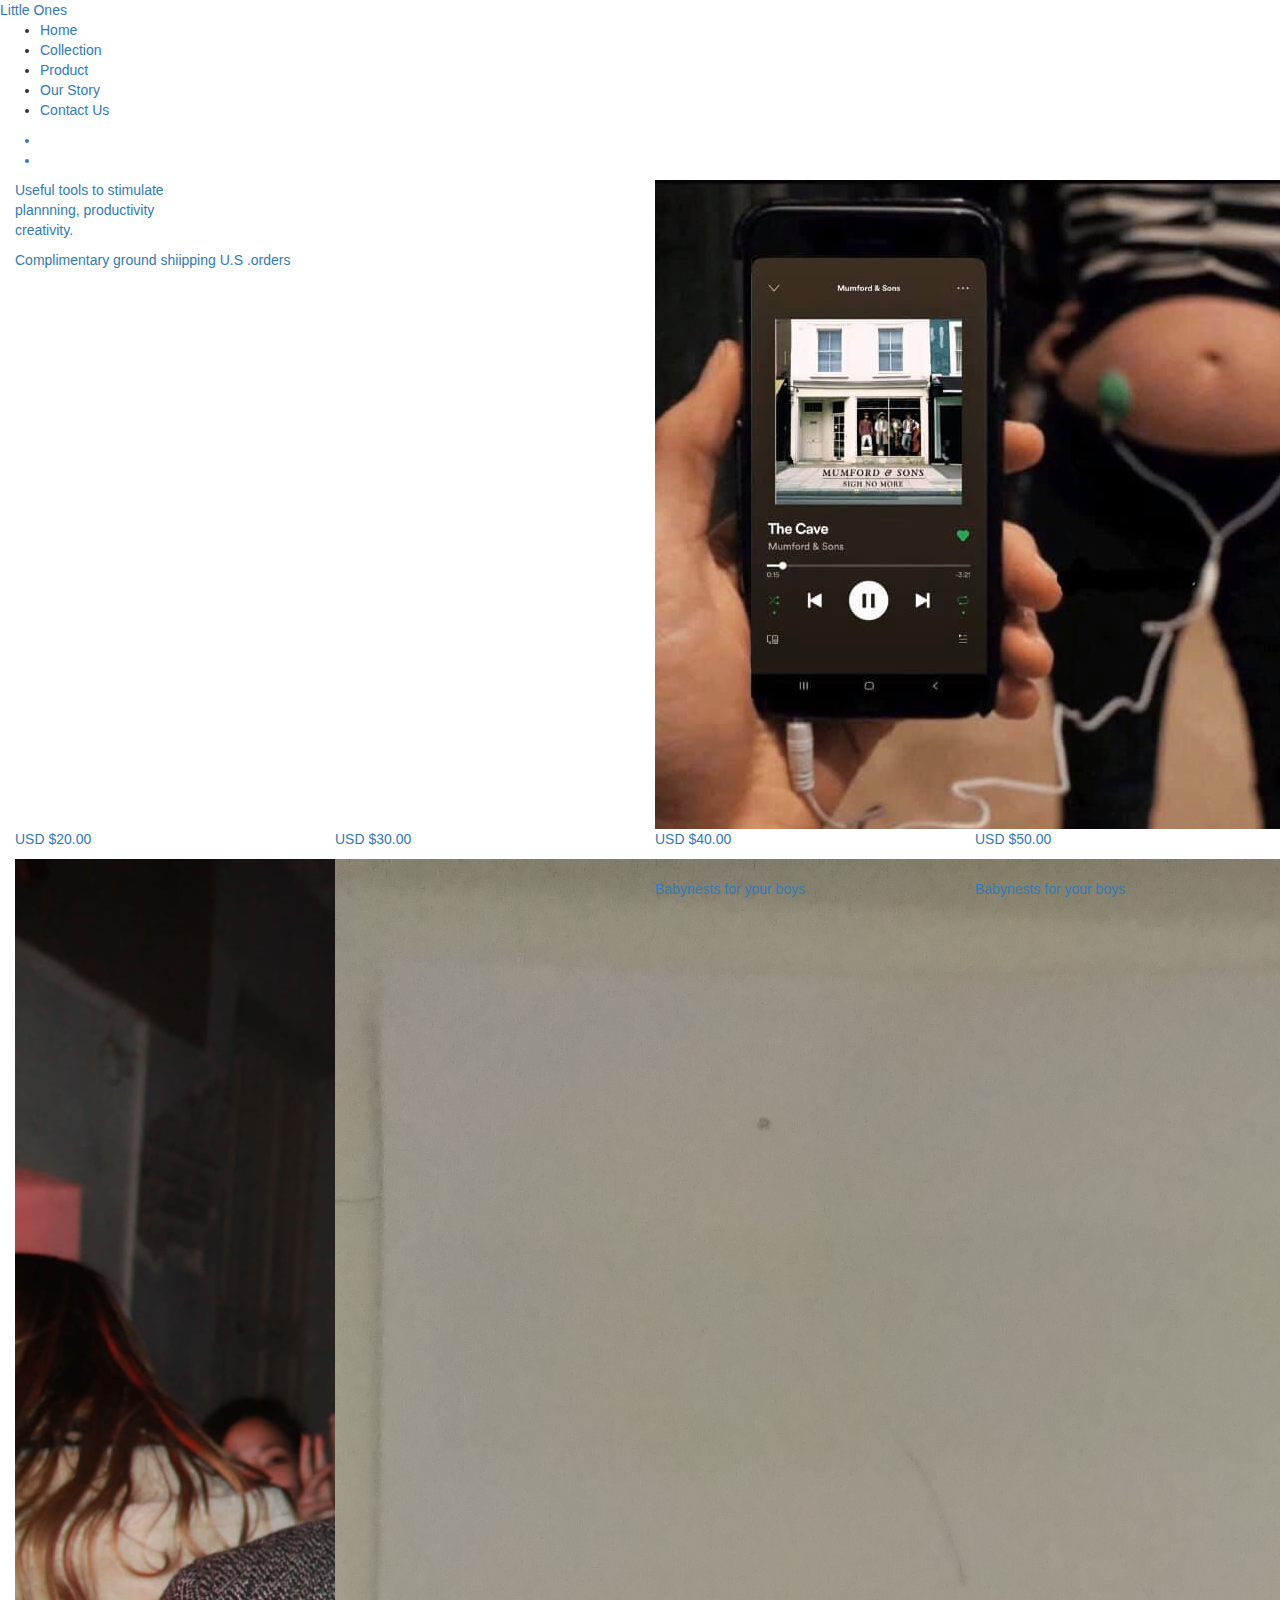
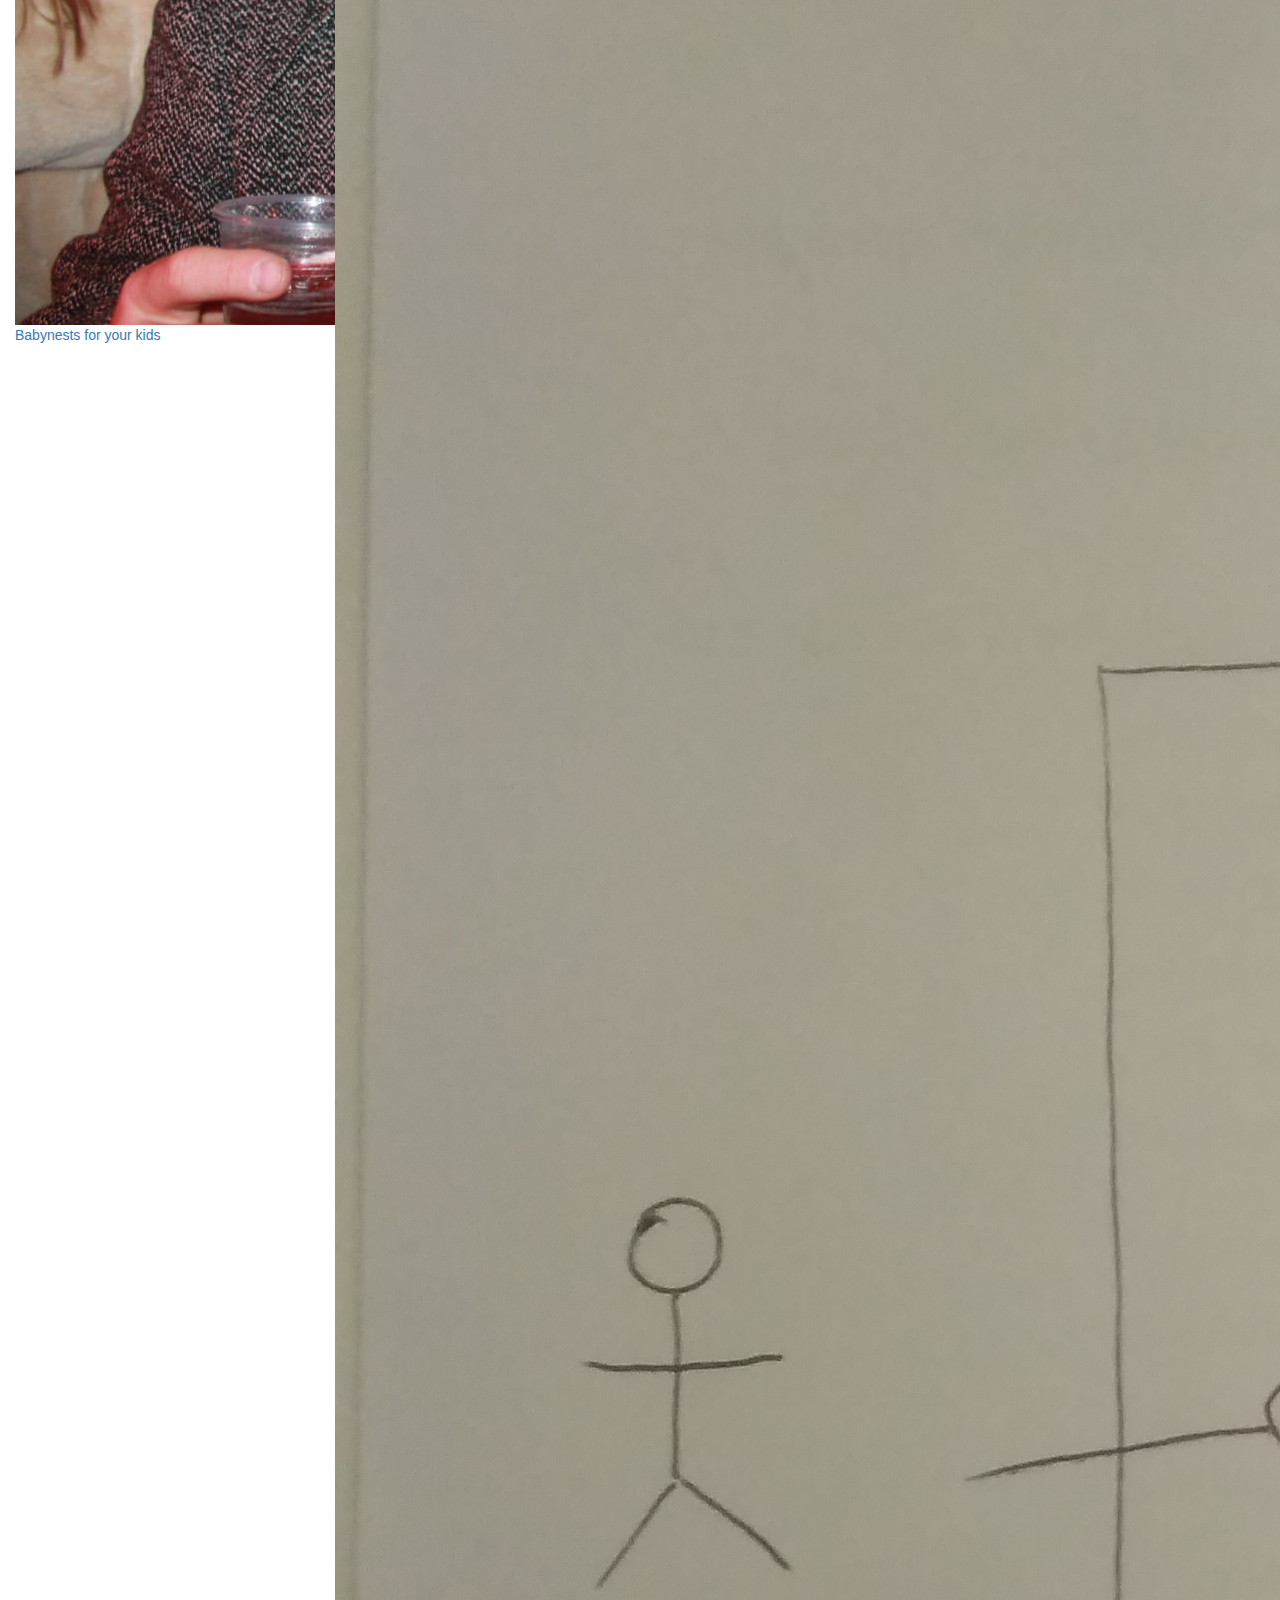
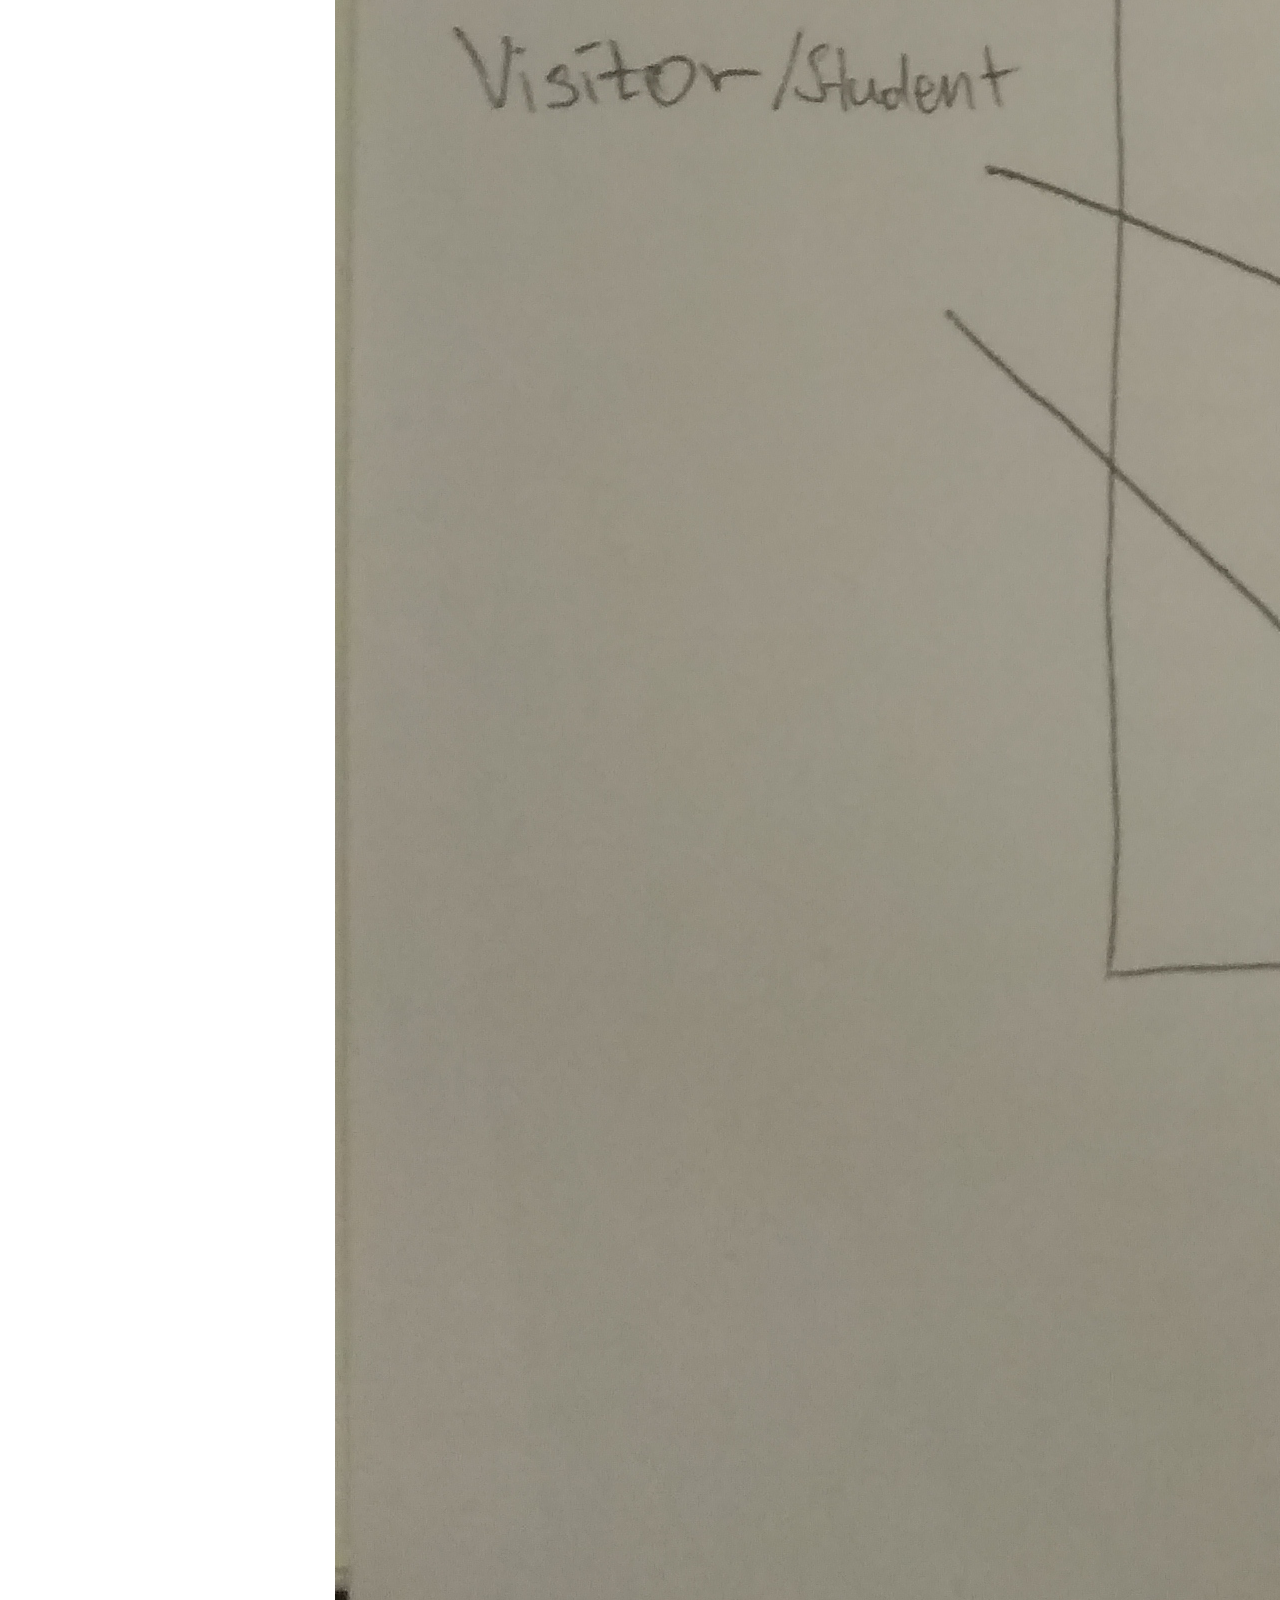
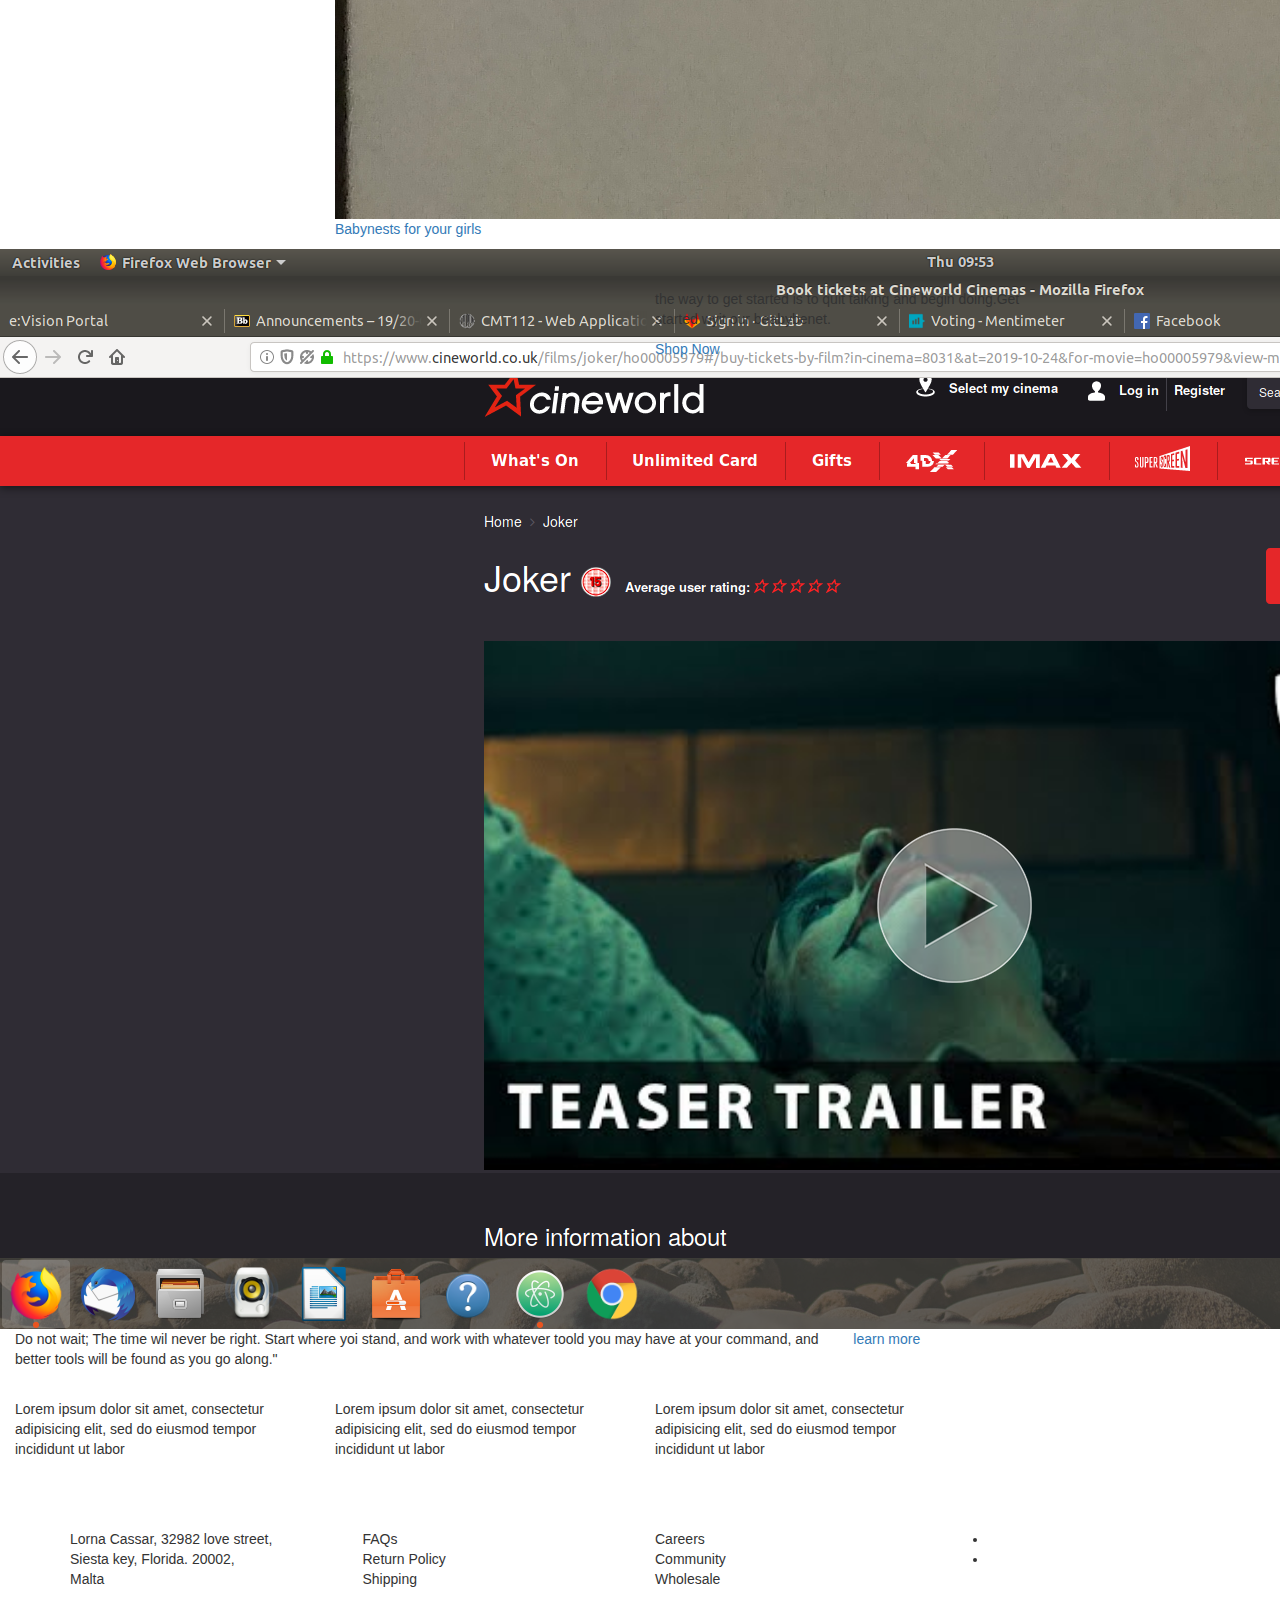
==== index.html @ 4cb98362 "lorna" ====
<!DOCTYPE html>
<html lang="en" dir="ltr">

<head>
    <link rel="stylesheet" href="animate.css">
    <link rel="stylesheet" href="styles2.css">
    <link rel="stylesheet" href="https://maxcdn.bootstrapcdn.com/font-awesome/4.7.0/css/font-awesome.min.css">
    <link rel="stylesheet" href="https://maxcdn.bootstrapcdn.com/bootstrap/3.4.1/css/bootstrap.min.css">
    <script src="https://maxcdn.bootstrapcdn.com/bootstrap/3.4.1/js/bootstrap.min.js"></script>
    <script src="js/wow.min.js"></script>
    <script href="bootstrap.min.css"></script>
    <meta name="viewport" content="initial-scale=1">
    <meta charset="utf-8">
    <title>SHOPATLITTLEONES</title>
</head>

<body>
    <div class="my-container">

        <!--Navigation starts here-->
        <div class="nav">
            <div class="menu-open">
                <ion-icon name="menu"></ion-icon>
            </div>
            <div class="brand">
                <span><a href="index.html">Little Ones</a></span>
            </div>
            <div class="cart">
                <ion-icon name="cart"></ion-icon>
            </div>
            <div class="menu">
                <div class="menu-close">
                    <ion-icon name="close"></ion-icon>
                </div>
                <ul>
                    <li><a href="index.html">Home</li>
                    <li><a href="shop.html">Collection</li>
                    <li><a href="product.html">Product</li>
                    <li><a href="about.html">Our Story</li>
                    <li><a href="contact.html">Contact Us</li>
                </ul>
                <div class="media-menu">
                    <ul>
                        <li>
                            <ion-icon name="logo-facebook">
                        </li>
                        <li>
                            <ion-icon name="logo-instagram">
                        </li>
                    </ul>

                </div>
            </div>
        </div>

        <!-- Navigation ends here -->

        <!-- Hero section starts -->
        <div class="hero-section">
            <div class="container-fluid">
                <div class="row">
                    <div class="col-lg-6 hero-left">
                        <div class="tagline">
                            <p>Useful tools to stimulate <br>
                                plannning, productivity <br>
                                creativity.</p>
                        </div>
                        <div class="shipping">
                            <p>Complimentary ground shiipping
                                U.S .orders</p>
                        </div>
                    </div>
                    <div class="col-lg-6 hero-right">
                        <div class="hero-image">
                            <img src="pictures/hero.jpg" class="img" alt="">
                        </div>

                    </div>
                </div>
            </div>
        </div>
        <!-- Hero section ends here-->

        <!-- product list -->
        <div class="section prod-list">
            <div class="container-fluid">
                <div class="row some-cards">
                    <div class="col-lg-3 prod">
                        <a href="product.html">
                            <p id="price">USD $20.00</p>
                            <img src="pictures/1.jpg" alt="">
                            <p id="prod-desc">Babynests for your kids
                            </p>
                        </a>
                    </div>
                    <div class="col-lg-3 prod">
                        <a href="product.html">
                            <p id="price">USD $30.00</p>
                            <img src="pictures/2.jpg" alt="">
                            <p id="prod-desc">Babynests for your girls
                            </p>
                        </a>
                    </div>
                    <div class="col-lg-3 prod">
                        <a href="product.html">
                            <p id="price">USD $40.00</p>
                            <img src="pictures/3.jpg" alt="">
                            <p id="prod-desc">Babynests for your boys
                            </p>
                        </a>
                    </div>
                    <div class="col-lg-3 prod">
                        <a href="product.html">
                            <p id="price">USD $50.00</p>
                            <img src="pictures/4.jpg" alt="">
                            <p id="prod-desc">Babynests for your boys
                            </p>
                        </a>
                    </div>
                </div>

            </div>

            <!-- product list ends here-->
            <!-- banner section starts here-->
            <div class="row prod-sec">
                <div class="col-lg-6 prod-img">
                    <img src="pictures/single-prod.jpg" alt="">
                </div>

                <div class="col-lg-4 prod-desc">
                    <br><br>
                    <p>the way to get started is to quit talking
                        and begin doing.Get started wyit our beabybenet.</p>
                    <div class="link">
                        <a href="shop.html">Shop Now <ion-icon name="arrow-round-forward"></ion-icon></a>

                    </div>
                </div>
            </div>

            <!--banner section ends here-->
            <!-- categories section start here-->
            <div class="container-fluid">
                <div class="row section shop">
                    <div class="col-lg-8">
                        <p>Do not wait; The time wil never be right.
                            Start where yoi stand, and work with whatever
                            toold you may have at your command, and better
                            tools will be found as you go along."</p>
                    </div>
                    <div class="link">
                        <a href="shop.html">learn more <ion-icon name="arrow-round-forward"></ion-icon></a>
                    </div>

                </div>
            </div>

            <div class="container-fluid">
                <div class="row some-cards">
                    <div class="col-lg-3 prod">
                        <img src="pictures/prod-01.jpg" alt="">
                        <p id="prod-desc">
                            Lorem ipsum dolor sit amet, consectetur
                            adipisicing elit, sed do eiusmod
                            tempor incididunt ut labor
                        </p>

                    </div>

                    <div class="col-lg-3 prod">
                        <img src="pictures/prod-02.jpg" alt="">
                        <p id="prod-desc">
                            Lorem ipsum dolor sit amet, consectetur
                            adipisicing elit, sed do eiusmod
                            tempor incididunt ut labor
                        </p>

                    </div>

                    <div class="col-lg-3 prod">
                        <img src="pictures/prod-03.jpg" alt="">
                        <p id="prod-desc">
                            Lorem ipsum dolor sit amet, consectetur
                            adipisicing elit, sed do eiusmod
                            tempor incididunt ut labor
                        </p>

                    </div>

                </div>

            </div>
            <!-- categories section ends here-->
            <br><br><br>
            <!-- footer starts here-->
            <div class="container-fluid footer">
                <div class="section container">
                    <footer>
                        <div class="row">
                            <div class="col-lg-3 block">
                                <p>Lorna Cassar, 32982 love street,
                                    <br>
                                    Siesta key, Florida. 20002,
                                    <br>
                                    Malta</p>
                            </div>
                            <div class="col-lg-3 block">
                                <p>FAQs
                                    <br>
                                    Return Policy
                                    <br>
                                    Shipping</p>
                            </div>
                            <div class="col-lg-3 block">
                                <p>Careers
                                    <br>
                                    Community
                                    <br>
                                    Wholesale</p>
                            </div>
                            <div class="col-lg-3 block">
                                <div class="media">
                                    <ul>
                                        <li>
                                            <ion-icon name="logo-facebook">
                                        </li>
                                        <li>
                                            <ion-icon name="logo-instagram">
                                        </li>
                                    </ul>

                                </div>
                            </div>
                        </div>
                    </footer>

                </div>

            </div>

            <!-- footer ends here-->

        </div>
    </div>

    <script src="app.js" type="text/javascript"></script>
    <script src="https://unpkg.com/ionicons@4.4.2/dist/ionicons.js"></script>

    </script>
</body>

</html>
---- styles2.css ----
html, body {
    margin: 0;
    padding: 0;
    width: 100%;
    height: 100%;
    font-family: "Larsseit";
    font-weight: lighter;
    

}
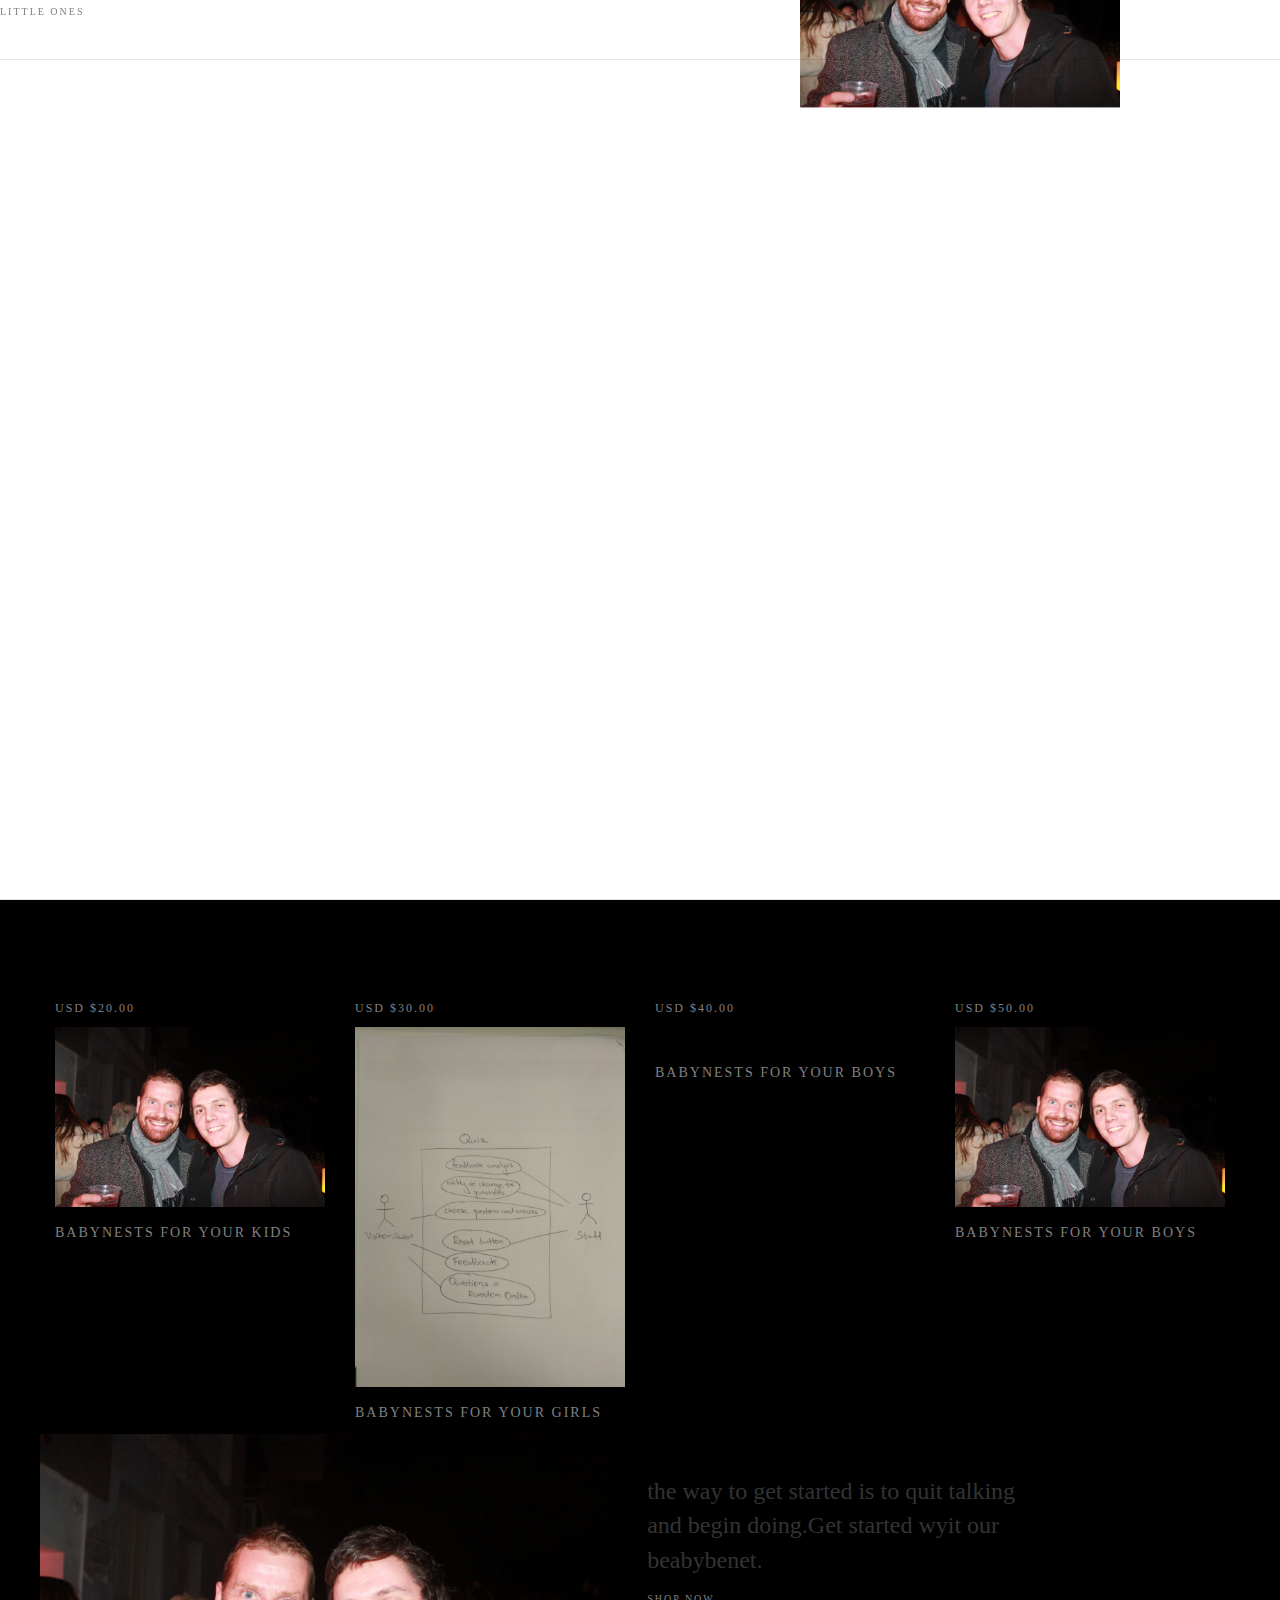
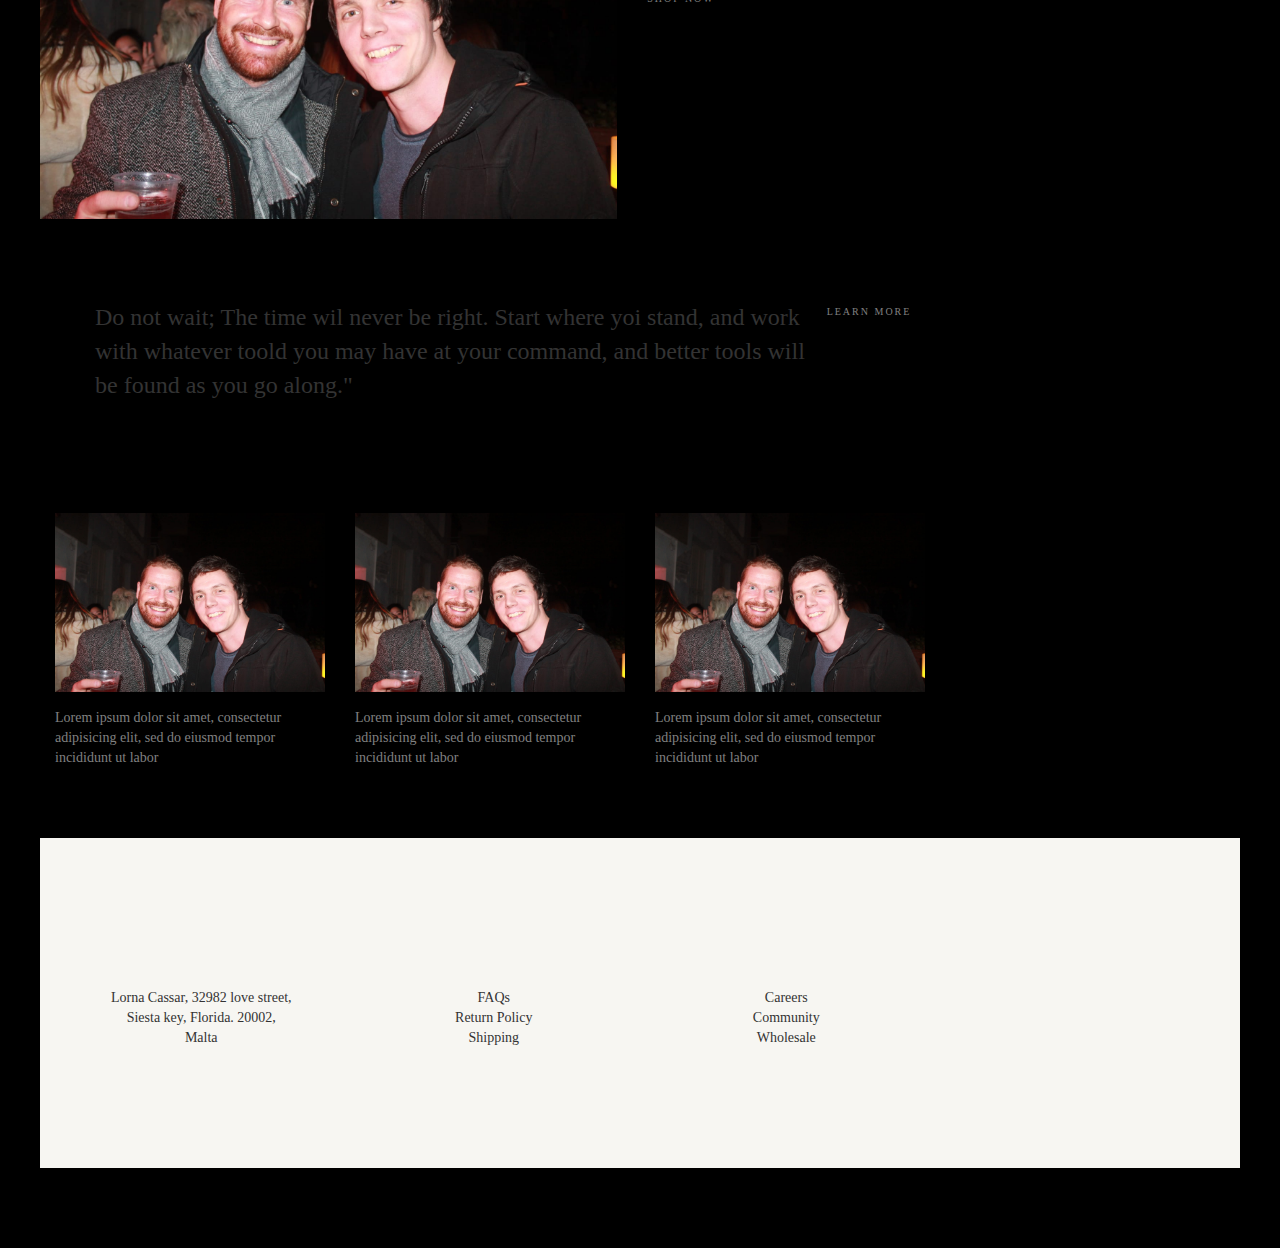
==== commit ce7aac7a: "almost" ====
--- a/index.html
+++ b/index.html
@@ -6,8 +6,8 @@
     <link rel="stylesheet" href="styles2.css">
     <link rel="stylesheet" href="https://maxcdn.bootstrapcdn.com/font-awesome/4.7.0/css/font-awesome.min.css">
     <link rel="stylesheet" href="https://maxcdn.bootstrapcdn.com/bootstrap/3.4.1/css/bootstrap.min.css">
+    <script src="https://code.jquery.com/jquery-3.4.1.js"></script>
     <script src="https://maxcdn.bootstrapcdn.com/bootstrap/3.4.1/js/bootstrap.min.js"></script>
-    <script src="js/wow.min.js"></script>
     <script href="bootstrap.min.css"></script>
     <meta name="viewport" content="initial-scale=1">
     <meta charset="utf-8">
@@ -244,10 +244,42 @@
         </div>
     </div>
 
-    <script src="app.js" type="text/javascript"></script>
+    <script type="text/javascript">
+
+        $(function() {
+            $(document).scroll(function() {
+                    var $nav = $(".nav");
+                    $nav.toggleClass('scrolled', $(this).scrollTop() >
+                        $nav.height());
+
+                )
+            })
+        })
+
+    // Toggle menu //
+    var t1 = new Timeline({paused: true});
+    t1.to(".menu", 0.5, {
+        left: "0%",
+        ease: Power2.easInOut
+    });
+
+    t1.reverse();
+    $(document).on("click", ".menu-open", function(){
+        t1.reversed(!t1.reversed());
+    });
+    $(document).on("click", ".menu-close", function(){
+        t1.reversed(!t1.reversed());
+    });
+
+    </script>
     <script src="https://unpkg.com/ionicons@4.4.2/dist/ionicons.js"></script>
 
     </script>
+
+    <script src="js/wow.min.js"></script>
+              <script>
+              new WOW().init();
+              </script>
 </body>
 
 </html>
--- a/styles2.css
+++ b/styles2.css
@@ -5,6 +5,275 @@
     height: 100%;
     font-family: "Larsseit";
     font-weight: lighter;
-    
-
-}
+    background: black;
+}
+
+/* Navigation bar */
+.nav {
+    z-index: 1;
+    position: fixed;
+    width: 100%;
+    height: 60px;
+    border-bottom: 1px solid rgba(0, 0, 0, 0.1);
+}
+
+.nav.scrolled {
+    background-color: #fff !important;
+    transition: background-color 300ms linear;
+}
+
+.menu-open {
+    position: absolute;
+    line-height: 60px;
+    left: 1.4em;
+}
+
+.brand-span a {
+    position: absolute;
+    line-height: 60px;
+    left: 50%;
+    transform: translateX(-50%);
+    text-transform: uppercase;
+    font-size: 14px;
+    font-weight: 300;
+    letter-spacing: 4px;
+}
+
+.brand a:hover {
+    text-decoration: none;
+}
+
+.cart {
+    position: absolute;
+    line-height: 60px;
+    right: 1.4em;
+    font-weight: 300;
+}
+
+
+
+/* MENU */
+
+.menu {
+    position: fixed;
+    z-index: 2;
+    width: 30%;
+    left: -30%;
+    height: 100vh;
+    background: #fff;
+    border-right: 1px solid rgba(0, 0 ,0 , 0.1);
+}
+
+@media(max-width: 900px) {
+    .menu {
+        width: 100%;
+        left: -100%;
+    }
+}
+
+.menu-close {
+    position: relative;
+    line-height: 60px;
+    float: right;
+    margin-right: 20px;
+}
+
+.menu ul {
+    list-style: none;
+    position: relative;
+    top: 40%;
+    left: 10%;
+    transform: translate(0%, -50%);
+}
+
+.menu ul li {
+    padding-bottom: 20px !important;
+}
+
+.menu ul li a {
+    font-size: 12px;
+}
+
+.menu ul li a:hover {
+    text-decoration: none;
+}
+
+.media-menu {
+    position: relative;
+    top: 50%;
+}
+
+.media-menu ul li {
+    display: inline-block;
+    padding-right: 10px;
+}
+/*HERO SECTION */
+
+.hero-section {
+    height: 100vh;
+    border-bottom: 1px solid rgba(0, 0, 0, 0.1);
+}
+
+.hero-left {
+    height: 100vh;
+    background: #f7f6f2;
+    z-index: -1;
+}
+
+.tagline {
+    position: absolute;
+    margin-top: 130px;
+    margin-left: 40px;
+    font-family: "Playfair Display";
+    font-size: 24px;
+    font-weight: 300;
+}
+
+a {
+    color: grey !important;
+    font-family: "Larsseit";
+    font-size: 10px;
+    text-transform: uppercase;
+    letter-spacing: 2px;
+}
+
+.shipping {
+    position: absolute;
+    bottom: 30px;
+    margin-left: 40px;
+    font-size: 14px;
+    font-weight: 300;
+}
+
+.hero-image {
+    position: absolute;
+    top: 50%;
+    left: 50%;
+    transform: translate(-50%, -50%);
+}
+
+img {
+    max-width: 100% !important;
+}
+
+/* Defining general properties */
+
+.media {
+    position: absolute;
+    bottom: 20px;
+    right: 0;
+    margin-right: 20px;
+}
+
+.media ul {
+    list-style: none;
+}
+
+.media ul li {
+    display: inline-block;
+    margin-right: 20px;
+}
+
+@media(max-width: 900px) {
+    .hero-image {
+        display: none;
+    }
+
+    .media {
+        position: absolute;
+        left: 50%;
+        transform: translate(-50%, 0);
+    }
+
+    .media ul {
+        margin-right: 0;
+    }
+}
+
+/*SECTION BASIC*/
+
+.section {
+    padding: 80px 40px;
+}
+
+.section p {
+    font-family: "Playfair Display";
+    font-size: 24px;
+    font-weight: 300;
+
+}
+
+/* PRODUCT / BANNER SEC */
+
+.prod {
+    margin-top: 20px;
+}
+
+.prod:hover a {
+    text-decoration: none !important;
+}
+
+#prod-desc {
+    margin-top: 16px;
+    font-size: 14px;
+    font-weight: 300;
+}
+
+.prod-sec {
+    width: 101.2%;
+    border-top: 1px solid rgba(0, 0, 0, 0.1);
+    border-bottom: 1px solid rgba(0, 0, 0, 0.1);
+}
+
+.prod-sec p {
+    font-family: "Playfair Display";
+    font-size: 24px;
+    font-weight: 300;
+}
+
+@media(max-width: 900px) {
+    .prod-sec {
+        padding-left: 30px;
+        width: 100%;
+        border: none;
+    }
+
+    .prod-sec a {
+        display: none;
+    }
+}
+
+#price {
+    font-family: "Larrseit";
+    font-weight: 300;
+    text-transform: uppercase;
+    letter-spacing: 2px;
+    font-size: 12px;
+}
+
+.prod-list #prod-desc {
+    font-family: "Larrseit";
+    color: grey;
+
+}
+/* FOOTER */
+
+.footer {
+    padding: 30px 0;
+    background: #f7f6f2;
+}
+
+.block {
+    margin-top: 40px;
+}
+
+.footer .media {
+    top: 20px !important;
+}
+
+footer p {
+    text-align: center;
+    font-family: "Larrseit" !important;
+    font-size: 14px !important;
+
+}
